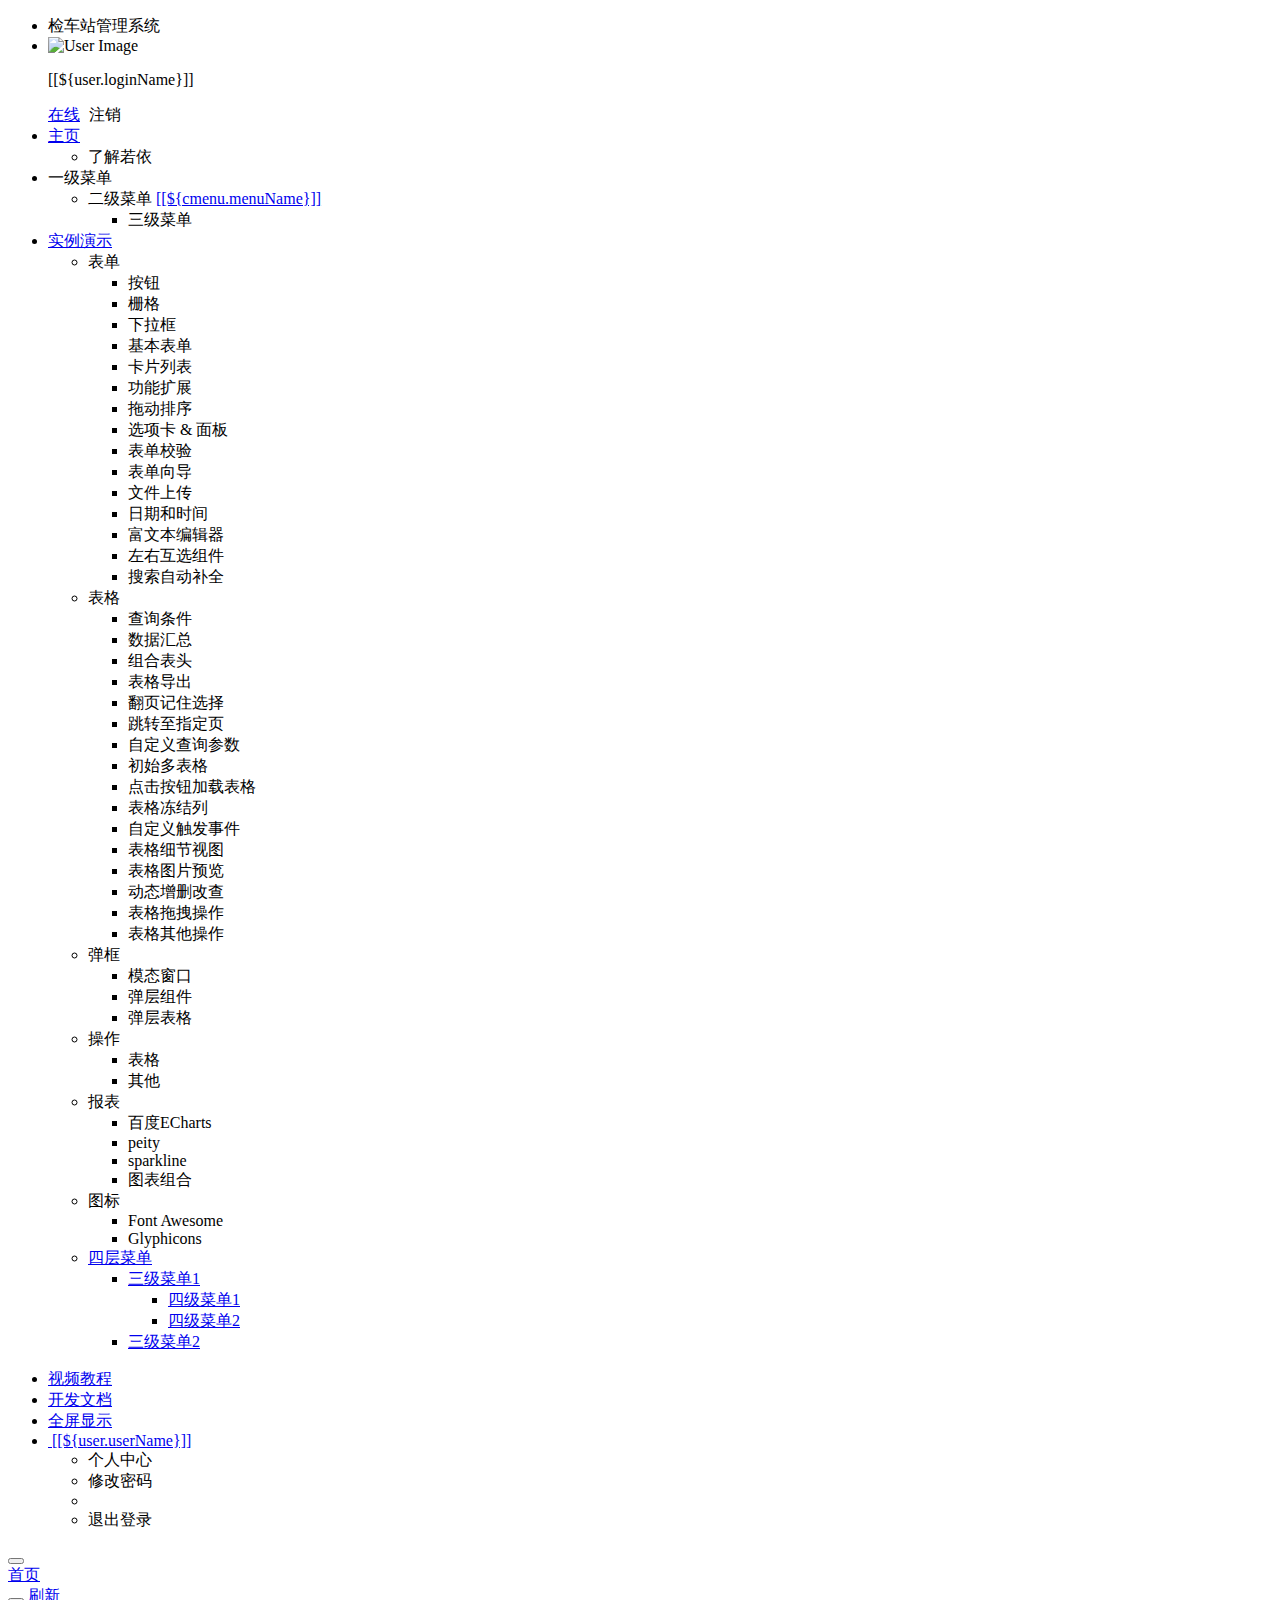
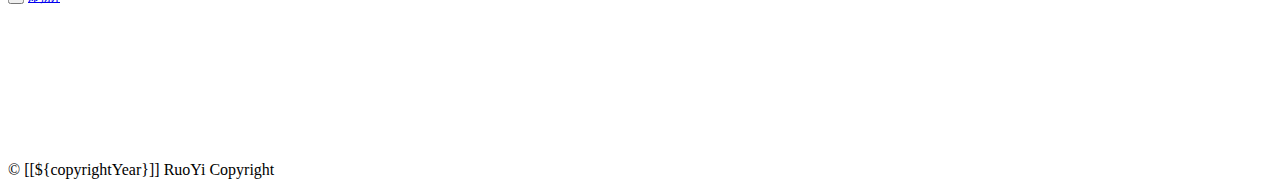
==== ruoyi-admin/src/main/resources/templates/index.html @ ea6bcda3 "优化代码，解决bug" ====
<!DOCTYPE html>
<html  lang="zh" xmlns:th="http://www.thymeleaf.org">
<head>
    <meta charset="utf-8">
    <meta name="viewport" content="width=device-width, initial-scale=1.0">
    <meta name="renderer" content="webkit">
    <title>若依系统首页</title>
    <!--[if lt IE 9]>
    <meta http-equiv="refresh" content="0;ie.html"/>
    <![endif]-->
    <link th:href="@{favicon.ico}" rel="stylesheet"/>
    <link th:href="@{/css/bootstrap.min.css}" rel="stylesheet"/>
    <link th:href="@{/css/jquery.contextMenu.min.css}" rel="stylesheet"/>
    <link th:href="@{/css/font-awesome.min.css}" rel="stylesheet"/>
    <link th:href="@{/css/animate.css}" rel="stylesheet"/>
    <link th:href="@{/css/style.css}" rel="stylesheet"/>
    <link th:href="@{/css/skins.css}" rel="stylesheet"/>
    <link th:href="@{/ruoyi/css/ry-ui.css?v=4.0.0}" rel="stylesheet"/>
</head>
<body class="fixed-sidebar full-height-layout gray-bg" style="overflow: hidden" th:classappend="|${@config.getKey('sys.index.sideTheme')} ${@config.getKey('sys.index.skinName')}|">
<div id="wrapper">

    <!--左侧导航开始-->
    <nav class="navbar-default navbar-static-side" role="navigation">
        <div class="nav-close">
            <i class="fa fa-times-circle"></i>
        </div>
        <div class="sidebar-collapse">
            <ul class="nav" id="side-menu">
                <li class="logo">
				     <span class="logo-lg">检车站管理系统</span>
            	</li>
            	<li>
            		<div class="user-panel">
            			<a class="menuItem" title="个人中心" th:href="@{/system/user/profile}"> 
            				<div class="hide" th:text="个人中心"></div>
					        <div class="pull-left image">
		                    	<img th:src="(${user.avatar} == '') ? @{/img/profile.jpg} : @{${user.avatar}}" class="img-circle" alt="User Image">
					        </div>
				        </a>
				        <div class="pull-left info">
				          <p>[[${user.loginName}]]</p>
				          <a href="#"><i class="fa fa-circle text-success"></i> 在线</a>
				          <a th:href="@{logout}" style="padding-left:5px;"><i class="fa fa-sign-out text-danger"></i> 注销</a>
				        </div>
				    </div>
            	</li>
                 <li class="active">
                    <a href="index.html"><i class="fa fa-home"></i> <span class="nav-label">主页</span> <span class="fa arrow"></span></a>
                    <ul class="nav nav-second-level">
                        <li class="active"><a class="menuItem" th:href="@{/system/main}">了解若依</a></li>
                    </ul>
                </li>
                <li th:each="menu : ${menus}">
                	<a th:class="@{${menu.url != '' && menu.url != '#'} ? ${menu.target}}" th:href="@{${menu.url == ''} ? |#| : ${menu.url}}">
                		<i class="fa fa-bar-chart-o" th:class="${menu.icon}"></i>
                    	<span class="nav-label" th:text="${menu.menuName}">一级菜单</span> 
                    	<span th:class="${menu.url == '' || menu.url == '#'} ? |fa arrow|"></span>
                	</a>
                    <ul class="nav nav-second-level collapse">
						<li th:each="cmenu : ${menu.children}">
							<a th:if="${#lists.isEmpty(cmenu.children)}" th:class="${cmenu.target == ''} ? |menuItem| : ${cmenu.target}" th:utext="${cmenu.menuName}" th:href="@{${cmenu.url}}">二级菜单</a>
							<a th:if="${not #lists.isEmpty(cmenu.children)}" href="#">[[${cmenu.menuName}]]<span class="fa arrow"></span></a>
							<ul th:if="${not #lists.isEmpty(cmenu.children)}" class="nav nav-third-level">
								<li th:each="emenu : ${cmenu.children}"><a th:class="${emenu.target == ''} ? |menuItem| : ${emenu.target}" th:text="${emenu.menuName}" th:href="@{${emenu.url}}">三级菜单</a></li>
							</ul>
						</li>
					</ul>
                </li>
                <li th:if="${demoEnabled}">
                    <a href="#"><i class="fa fa-desktop"></i><span class="nav-label">实例演示</span><span class="fa arrow"></span></a>
                    <ul class="nav nav-second-level collapse">
                        <li> <a>表单<span class="fa arrow"></span></a>
                            <ul class="nav nav-third-level">
								<li><a class="menuItem" th:href="@{/demo/form/button}">按钮</a></li>
								<li><a class="menuItem" th:href="@{/demo/form/grid}">栅格</a></li>
								<li><a class="menuItem" th:href="@{/demo/form/select}">下拉框</a></li>
								<li><a class="menuItem" th:href="@{/demo/form/basic}">基本表单</a></li>
								<li><a class="menuItem" th:href="@{/demo/form/cards}">卡片列表</a></li>
								<li><a class="menuItem" th:href="@{/demo/form/jasny}">功能扩展</a></li>
								<li><a class="menuItem" th:href="@{/demo/form/sortable}">拖动排序</a></li>
								<li><a class="menuItem" th:href="@{/demo/form/tabs_panels}">选项卡 & 面板</a></li>
								<li><a class="menuItem" th:href="@{/demo/form/validate}">表单校验</a></li>
								<li><a class="menuItem" th:href="@{/demo/form/wizard}">表单向导</a></li>
								<li><a class="menuItem" th:href="@{/demo/form/upload}">文件上传</a></li>
								<li><a class="menuItem" th:href="@{/demo/form/datetime}">日期和时间</a></li>
								<li><a class="menuItem" th:href="@{/demo/form/summernote}">富文本编辑器</a></li>
								<li><a class="menuItem" th:href="@{/demo/form/duallistbox}">左右互选组件</a></li>
								<li><a class="menuItem" th:href="@{/demo/form/autocomplete}">搜索自动补全</a></li>
							</ul>
                        </li>
                        <li> <a>表格<span class="fa arrow"></span></a>
                            <ul class="nav nav-third-level">
								<li><a class="menuItem" th:href="@{/demo/table/search}">查询条件</a></li>
								<li><a class="menuItem" th:href="@{/demo/table/footer}">数据汇总</a></li>
								<li><a class="menuItem" th:href="@{/demo/table/groupHeader}">组合表头</a></li>
								<li><a class="menuItem" th:href="@{/demo/table/export}">表格导出</a></li>
								<li><a class="menuItem" th:href="@{/demo/table/remember}">翻页记住选择</a></li>
								<li><a class="menuItem" th:href="@{/demo/table/pageGo}">跳转至指定页</a></li>
								<li><a class="menuItem" th:href="@{/demo/table/params}">自定义查询参数</a></li>
								<li><a class="menuItem" th:href="@{/demo/table/multi}">初始多表格</a></li>
								<li><a class="menuItem" th:href="@{/demo/table/button}">点击按钮加载表格</a></li>
								<li><a class="menuItem" th:href="@{/demo/table/fixedColumns}">表格冻结列</a></li>
								<li><a class="menuItem" th:href="@{/demo/table/event}">自定义触发事件</a></li>
								<li><a class="menuItem" th:href="@{/demo/table/detail}">表格细节视图</a></li>
								<li><a class="menuItem" th:href="@{/demo/table/image}">表格图片预览</a></li>
								<li><a class="menuItem" th:href="@{/demo/table/curd}">动态增删改查</a></li>
								<li><a class="menuItem" th:href="@{/demo/table/reorder}">表格拖拽操作</a></li>
								<li><a class="menuItem" th:href="@{/demo/table/other}">表格其他操作</a></li>
							</ul>
                        </li>
                        <li> <a>弹框<span class="fa arrow"></span></a>
                            <ul class="nav nav-third-level">
								<li><a class="menuItem" th:href="@{/demo/modal/dialog}">模态窗口</a></li>
								<li><a class="menuItem" th:href="@{/demo/modal/layer}">弹层组件</a></li>
								<li><a class="menuItem" th:href="@{/demo/modal/table}">弹层表格</a></li>
							</ul>
                        </li>
                        <li> <a>操作<span class="fa arrow"></span></a>
                            <ul class="nav nav-third-level">
								<li><a class="menuItem" th:href="@{/demo/operate/table}">表格</a></li>
								<li><a class="menuItem" th:href="@{/demo/operate/other}">其他</a></li>
							</ul>
                        </li>
                        <li> <a>报表<span class="fa arrow"></span></a>
                            <ul class="nav nav-third-level">
								<li><a class="menuItem" th:href="@{/demo/report/echarts}">百度ECharts</a></li>
								<li><a class="menuItem" th:href="@{/demo/report/peity}">peity</a></li>
								<li><a class="menuItem" th:href="@{/demo/report/sparkline}">sparkline</a></li>
								<li><a class="menuItem" th:href="@{/demo/report/metrics}">图表组合</a></li>
							</ul>
                        </li>
                        <li> <a>图标<span class="fa arrow"></span></a>
                            <ul class="nav nav-third-level">
								<li><a class="menuItem" th:href="@{/demo/icon/fontawesome}">Font Awesome</a></li>
								<li><a class="menuItem" th:href="@{/demo/icon/glyphicons}">Glyphicons</a></li>
							</ul>
                        </li>
                        <li>
	                        <a href="#"><i class="fa fa-sitemap"></i> <span class="nav-label">四层菜单 </span><span class="fa arrow"></span></a>
	                        <ul class="nav nav-second-level collapse">
	                            <li>
	                                <a href="#" id="damian">三级菜单1<span class="fa arrow"></span></a>
	                                <ul class="nav nav-third-level">
	                                    <li>
	                                        <a href="#">四级菜单1</a>
	                                    </li>
	                                    <li>
	                                        <a href="#">四级菜单2</a>
	                                    </li>
	                                </ul>
	                            </li>
	                            <li><a href="#">三级菜单2</a></li>
	                        </ul>
	                    </li>
                    </ul>
                </li>
            </ul>
        </div>
    </nav>
    <!--左侧导航结束-->
    
    <!--右侧部分开始-->
    <div id="page-wrapper" class="gray-bg dashbard-1">
        <div class="row border-bottom">
            <nav class="navbar navbar-static-top" role="navigation" style="margin-bottom: 0">
                <div class="navbar-header">
                    <a class="navbar-minimalize minimalize-styl-2" style="color:#FFF;" href="#" title="收起菜单">
                    	<i class="fa fa-bars"></i>
                    </a>
                </div>
                <ul class="nav navbar-top-links navbar-right welcome-message">
				    <li><a title="视频教程" href="http://doc.ruoyi.vip/#/standard/spjc" target="_blank"><i class="fa fa-video-camera"></i> 视频教程</a></li>
                    <li><a title="开发文档" href="http://doc.ruoyi.vip" target="_blank"><i class="fa fa-question-circle"></i> 开发文档</a></li>
	                <li><a title="全屏显示" href="javascript:void(0)" id="fullScreen"><i class="fa fa-arrows-alt"></i> 全屏显示</a></li>
                    <li class="dropdown user-menu">
						<a href="javascript:void(0)" class="dropdown-toggle" data-hover="dropdown">
							<img th:src="(${user.avatar} == '') ? @{/img/profile.jpg} : @{${user.avatar}}" class="user-image">
							<span class="hidden-xs">[[${user.userName}]]</span>
						</a>
						<ul class="dropdown-menu">
							<li class="mt5">
								<a th:href="@{/system/user/profile}" class="menuItem">
								<i class="fa fa-user"></i> 个人中心</a>
							</li>
							<li>
								<a onclick="resetPwd()" class="menuItem">
								<i class="fa fa-key"></i> 修改密码</a>
							</li>
							<li class="divider"></li>
							<li>
								<a th:href="@{logout}">
								<i class="fa fa-sign-out"></i> 退出登录</a>
							</li>
						</ul>
					</li>
                </ul>
            </nav>
        </div>
        <div class="row content-tabs">
            <button class="roll-nav roll-left tabLeft">
                <i class="fa fa-backward"></i>
            </button>
            <nav class="page-tabs menuTabs">
                <div class="page-tabs-content">
                    <a href="javascript:;" class="active menuTab" data-id="/system/main">首页</a>
                </div>
            </nav>
            <button class="roll-nav roll-right tabRight">
                <i class="fa fa-forward"></i>
            </button>
            <a href="#" class="roll-nav roll-right tabReload"><i class="fa fa-refresh"></i> 刷新</a>
        </div>
        
        <a id="ax_close_max" class="ax_close_max" href="#" title="关闭全屏"> <i class="fa fa-times-circle-o"></i> </a>
                    
        <div class="row mainContent" id="content-main">
            <iframe class="RuoYi_iframe" name="iframe0" width="100%" height="100%" data-id="/system/main"
                    th:src="@{/system/main}" frameborder="0" seamless></iframe>
        </div>
        <div class="footer">
            <div class="pull-right">© [[${copyrightYear}]] RuoYi Copyright </div>
        </div>
    </div>
    <!--右侧部分结束-->
</div>
<!-- 全局js -->
<script th:src="@{/js/jquery.min.js}"></script>
<script th:src="@{/js/bootstrap.min.js}"></script>
<script th:src="@{/js/plugins/metisMenu/jquery.metisMenu.js}"></script>
<script th:src="@{/js/plugins/slimscroll/jquery.slimscroll.min.js}"></script>
<script th:src="@{/js/jquery.contextMenu.min.js}"></script>
<script th:src="@{/ajax/libs/blockUI/jquery.blockUI.js}"></script>
<script th:src="@{/ajax/libs/layer/layer.min.js}"></script>
<script th:src="@{/ruoyi/js/ry-ui.js?v=4.0.0}"></script>
<script th:src="@{/ruoyi/index.js}"></script>
<script th:src="@{/ajax/libs/fullscreen/jquery.fullscreen.js}"></script>
<script th:inline="javascript"> 
var ctx = [[@{/}]];
/*用户管理-重置密码*/
function resetPwd() {
    var url = ctx + 'system/user/profile/resetPwd';
    $.modal.open("重置密码", url, '800', '500');
}
</script>
</body>
</html>
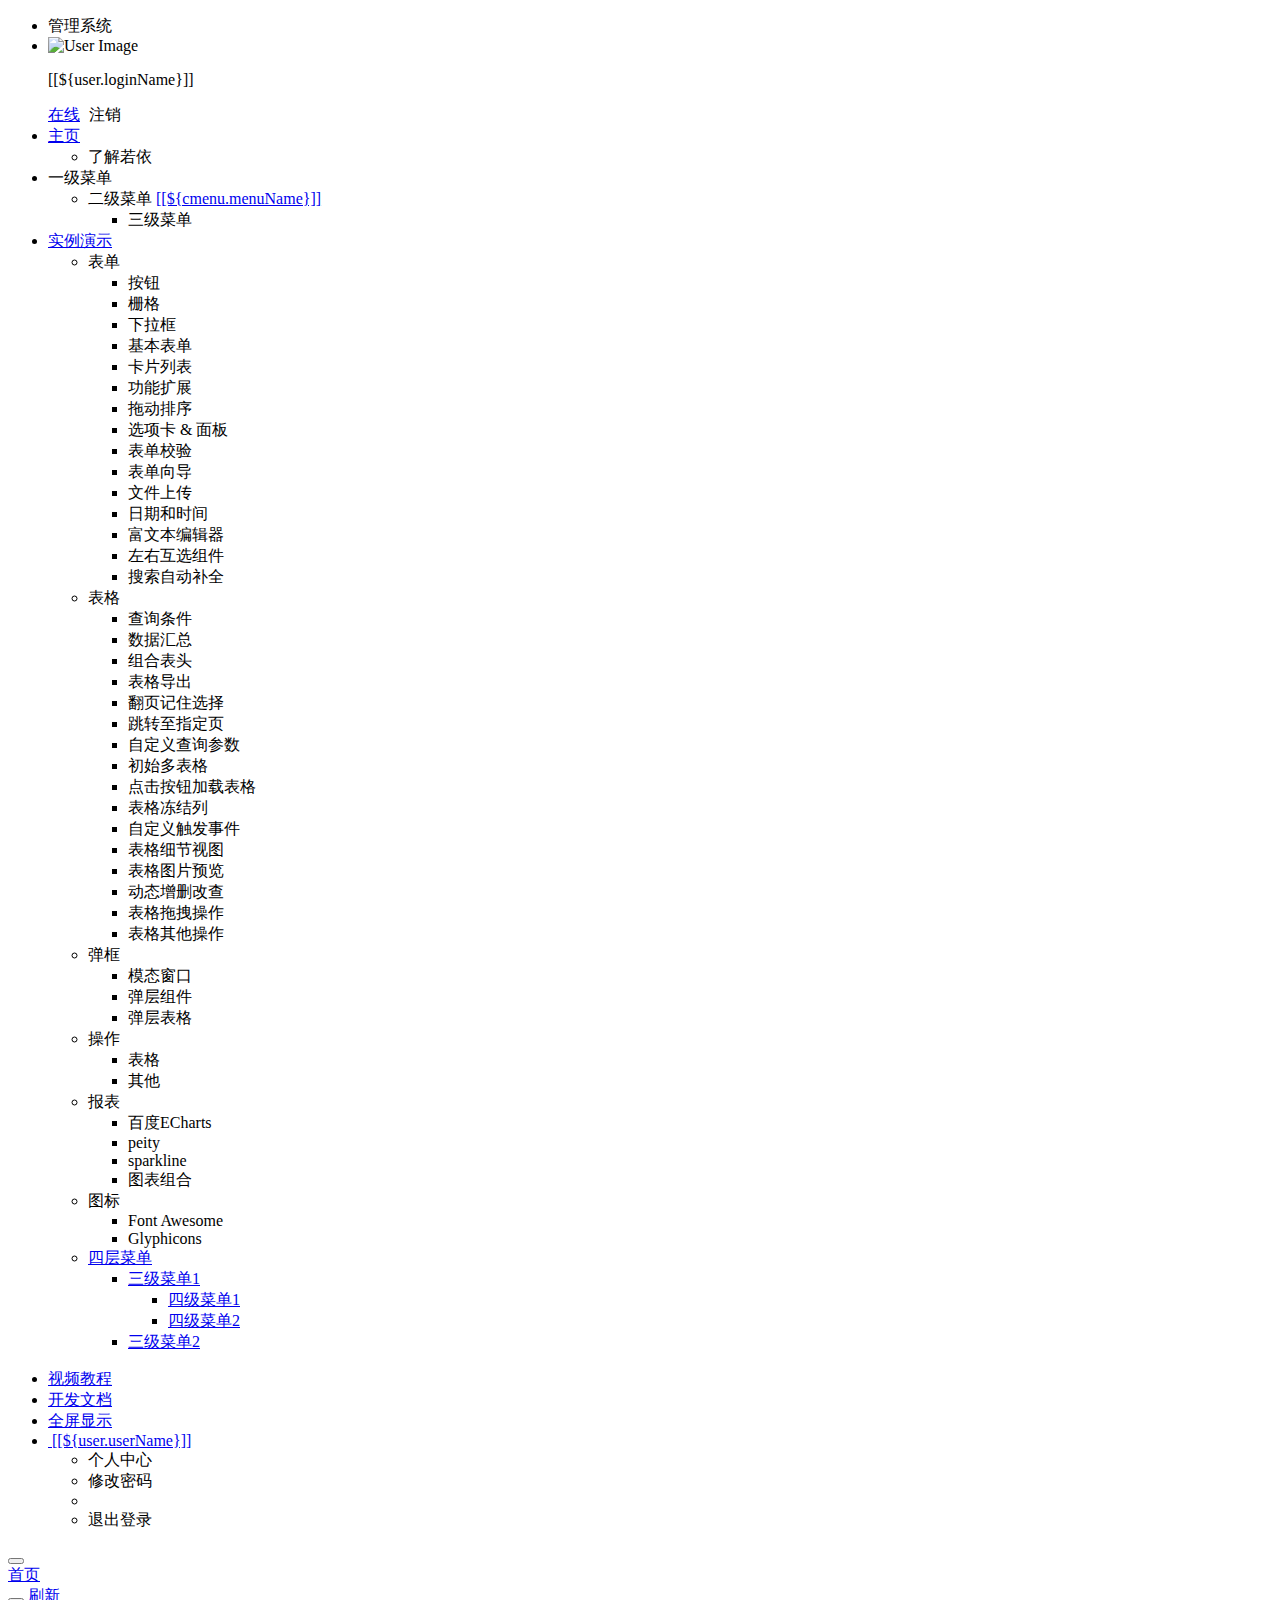
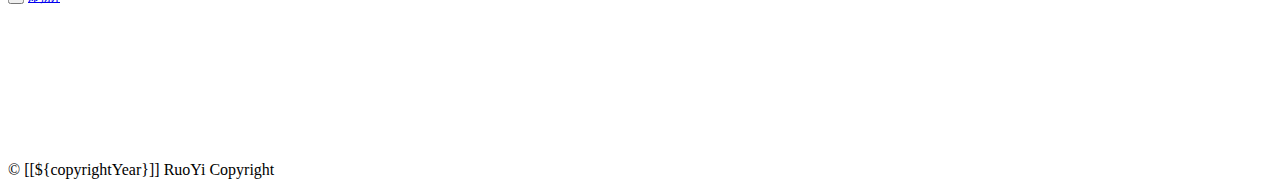
==== commit 100ef9ce: "修改默认" ====
--- a/ruoyi-admin/src/main/resources/templates/index.html
+++ b/ruoyi-admin/src/main/resources/templates/index.html
@@ -28,7 +28,7 @@
         <div class="sidebar-collapse">
             <ul class="nav" id="side-menu">
                 <li class="logo">
-				     <span class="logo-lg">检车站管理系统</span>
+				     <span class="logo-lg">管理系统</span>
             	</li>
             	<li>
             		<div class="user-panel">
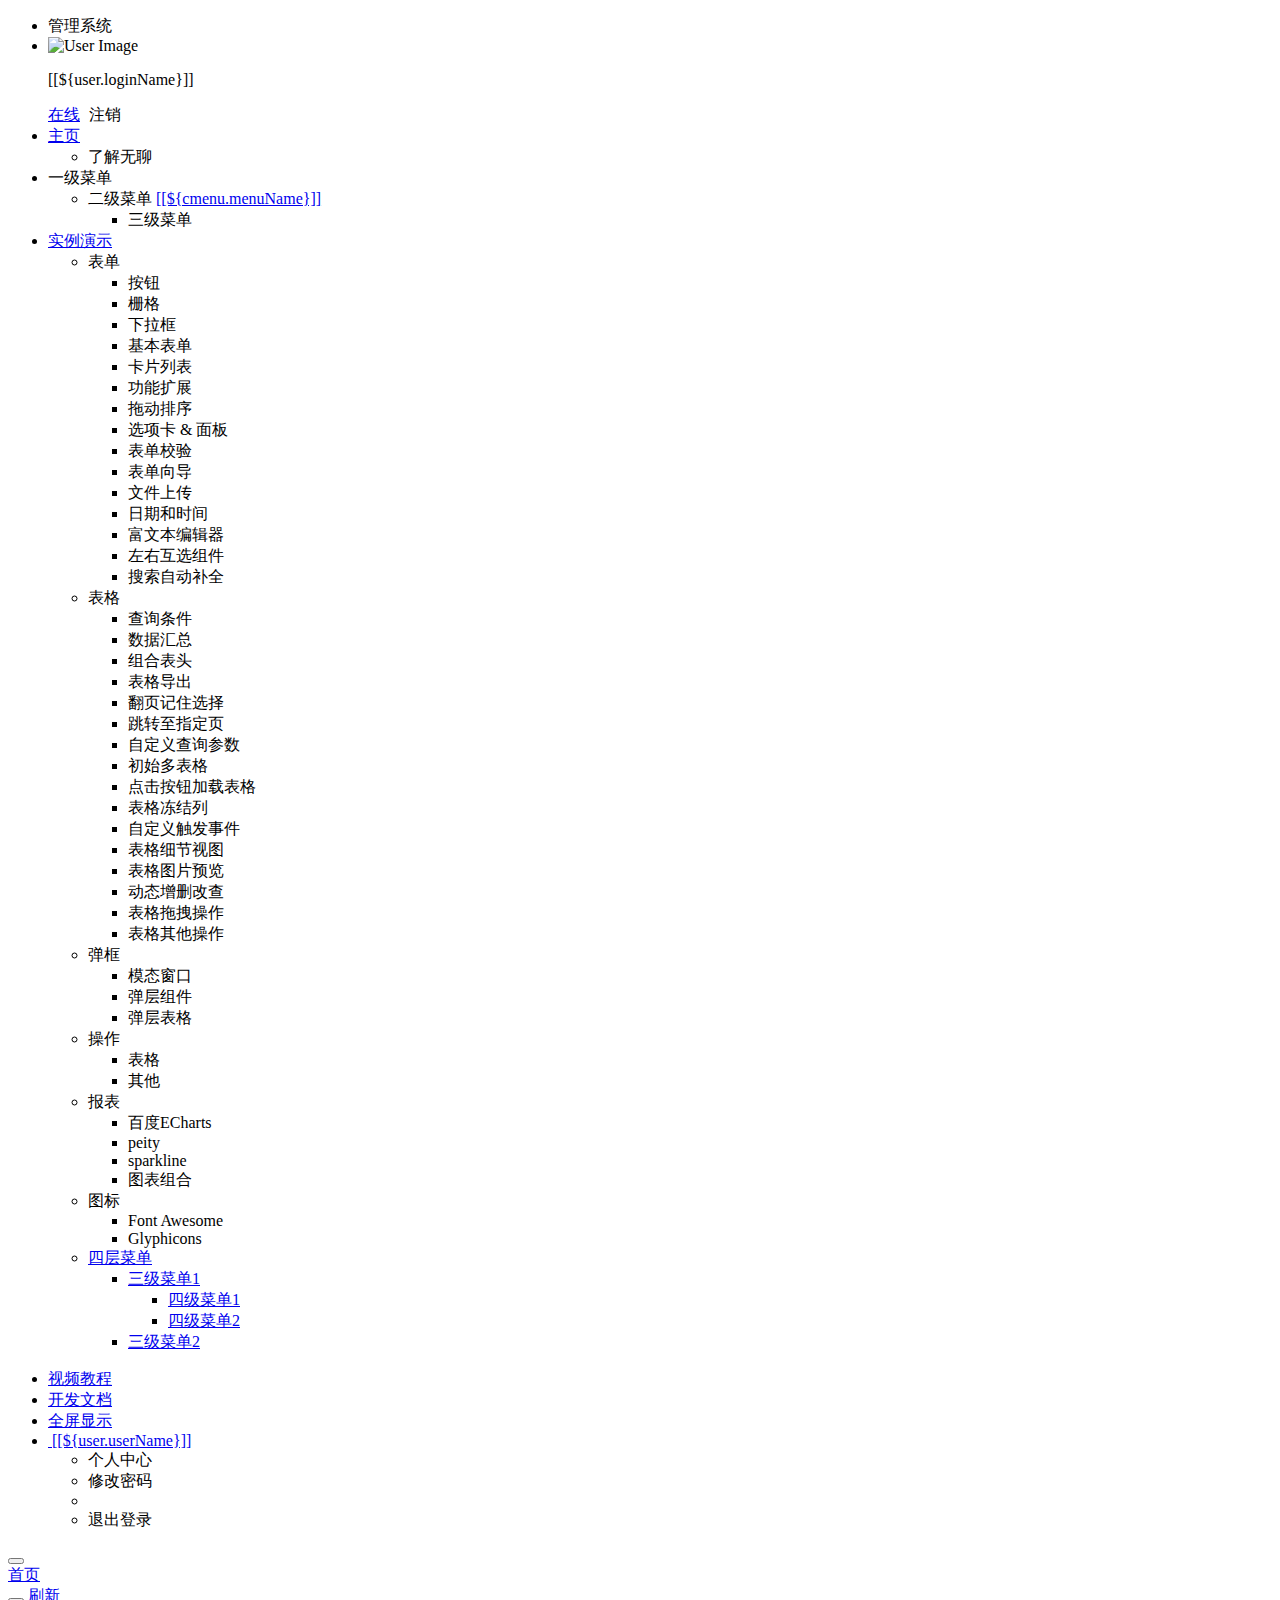
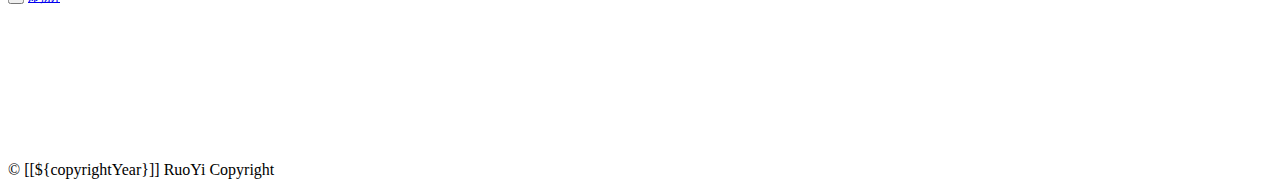
==== commit 14931861: "修改" ====
--- a/ruoyi-admin/src/main/resources/templates/index.html
+++ b/ruoyi-admin/src/main/resources/templates/index.html
@@ -4,11 +4,11 @@
     <meta charset="utf-8">
     <meta name="viewport" content="width=device-width, initial-scale=1.0">
     <meta name="renderer" content="webkit">
-    <title>若依系统首页</title>
+    <title>系统首页</title>
     <!--[if lt IE 9]>
     <meta http-equiv="refresh" content="0;ie.html"/>
     <![endif]-->
-    <link th:href="@{favicon.ico}" rel="stylesheet"/>
+    <link th:href="@{favicon.ico}" rel="shortcut icon"/>
     <link th:href="@{/css/bootstrap.min.css}" rel="stylesheet"/>
     <link th:href="@{/css/jquery.contextMenu.min.css}" rel="stylesheet"/>
     <link th:href="@{/css/font-awesome.min.css}" rel="stylesheet"/>
@@ -48,7 +48,7 @@
                  <li class="active">
                     <a href="index.html"><i class="fa fa-home"></i> <span class="nav-label">主页</span> <span class="fa arrow"></span></a>
                     <ul class="nav nav-second-level">
-                        <li class="active"><a class="menuItem" th:href="@{/system/main}">了解若依</a></li>
+                        <li class="active"><a class="menuItem" th:href="@{/system/main}">了解无聊</a></li>
                     </ul>
                 </li>
                 <li th:each="menu : ${menus}">
